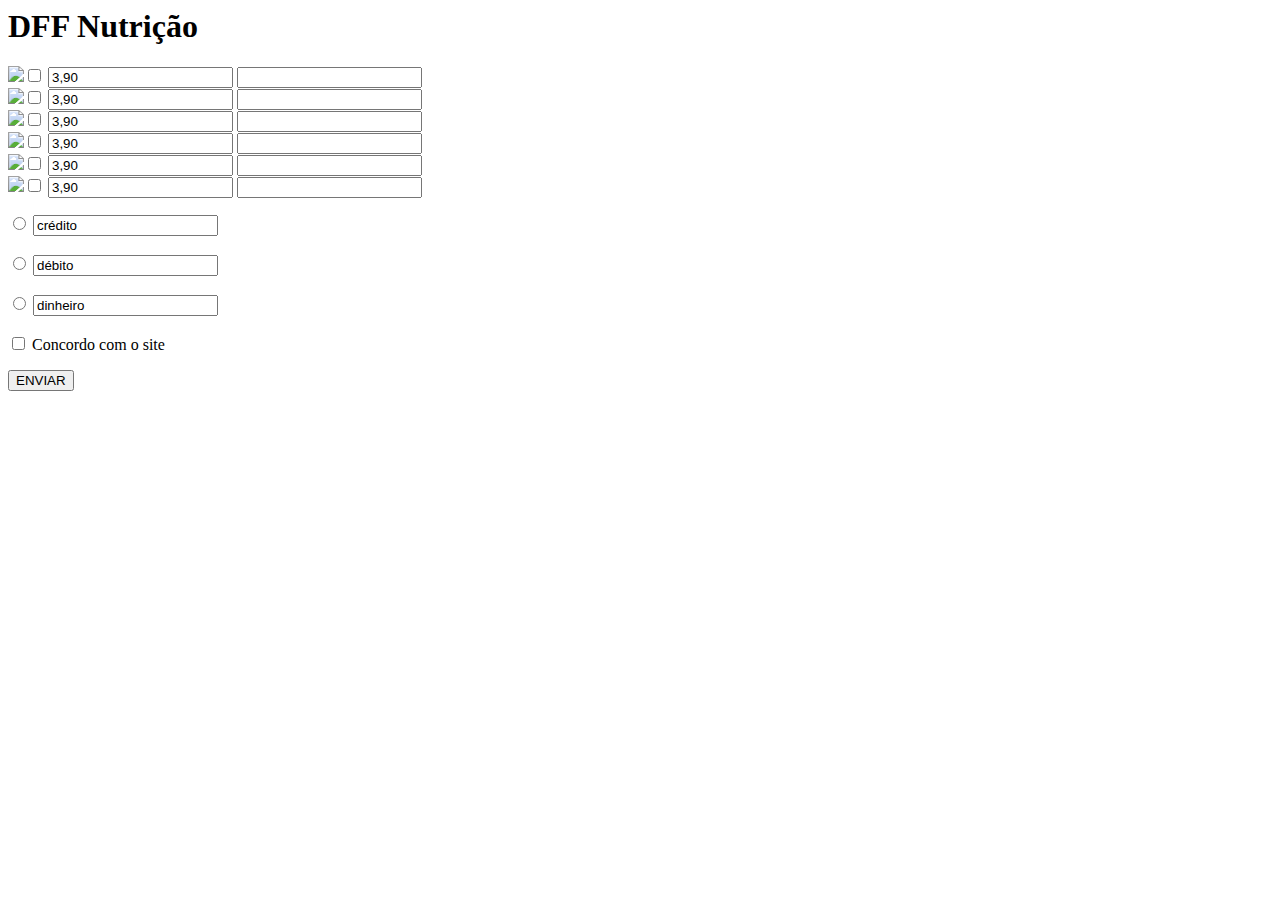
==== compra.html @ 5f51ebdc "Add files via upload" ====
<DOCTYPE html>
<html lang="pt">
<head>

	<meta HTTP-EQUIV="content-type" CONTENT="text/html"; charset="UTF-8"/>
    <meta HTTP-EQUIV="content-language" CONTENT="pt-br"/>
    <meta NAME="author" CONTENT="Danilo Dameluz, Fernanda Cardozo, Fernando Holanda" />
    <meta NAME="description" CONTENT="Trabalho P1"/>
    <meta NAME="keywords" CONTENT="html, css, nutrição, frutas"/>
    <title>DFF Nutrição - Home</title>
    <link rel="shortcut icon" href="imagens/frutas_icone.jpeg">
    <link rel="stylesheet" href="css/reset.css">
    <link rel="stylesheet" href="css/site.css">
    <link rel="stylesheet" href="css/index.css">
    <link rel="stylesheet" href="http://fonts.googleapis.com/css?family=Crimson+Text:400,400italic,600">
    <link rel="stylesheet" href="http://fonts.googleapis.com/css?family=Open+Sans+Condensed:700">
    <link rel="stylesheet" href="http://fonts.googleapis.com/css?family=Shadows+Into+Light">

</head>

<script type="text/javascript" src="validacao.js"></script>

<body>
	<header class="titulo-principal">
        <h1>DFF Nutrição</h1>
    </header>

    <main>
    	<form name="dados" action="#" onsubmit="return validar(this)">
		<p>
			<img class="img" src="imagens/banana.webp"><input type="checkbox" name="banana" value="Banana">
			<input type="text" name="precobanana" value="3,90" readonly>
			<input type="text" name="quantbanana" value="">
			<br>

			<img class="img" src="imagens/melancia.png"><input type="checkbox" name="melancia" value="Melancia">
			<input type="text" name="precomelancia" value="3,90" readonly>
			<input type="text" name="quantmelancia" value="">
			<br>

			<img class="img" src="imagens/abacate.png"><input type="checkbox" name="abacate" value="Abacate">
			<input type="text" name="precoabacate" value="3,90" readonly>
			<input type="text" name="quantabacate" value="">
			<br>

			<img class="img" src="imagens/maracujá.png"><input type="checkbox" name="maracuja" value="Maracuja">
			<input type="text" name="precomaracuja" value="3,90" readonly>
			<input type="text" name="quantmaracuja" value="">
			<br>

			<img class="img" src="imagens/maça.webp"><input type="checkbox" name="maca" value="Maça">
			<input type="text" name="precomaca" value="3,90" readonly>
			<input type="text" name="quantmaca" value="">
			<br>

			<img class="img" src="imagens/limão.png"><input type="checkbox" name="limao" value="Limao">
			<input type="text" name="precolimao" value="3,90" readonly>
			<input type="text" name="quantlimao" value="">
			<br>

		</p>
		<p>
			<input type="radio" name="pagamento" value="crédito">
			<input type="text" name="debito" height="200px" value="crédito" readonly>
			<br>
			<br>
			<input type="radio" name="pagamento" value="débito">
			<input type="text" name="credito" height="200px" value="débito" readonly>
			<br>
			<br>
			<input type="radio" name="pagamento" value="dinheiro">
			<input type="text" name="dinheiro" height="200px" value="dinheiro" readonly>
			<br>
			<br>

			<input type="checkbox" name="concordo" value="sim">
			Concordo com o site
		</p>
		<p>
			<input type="submit" name="enviar" value="ENVIAR">
		</p>
	</form>
    </main>
</body>
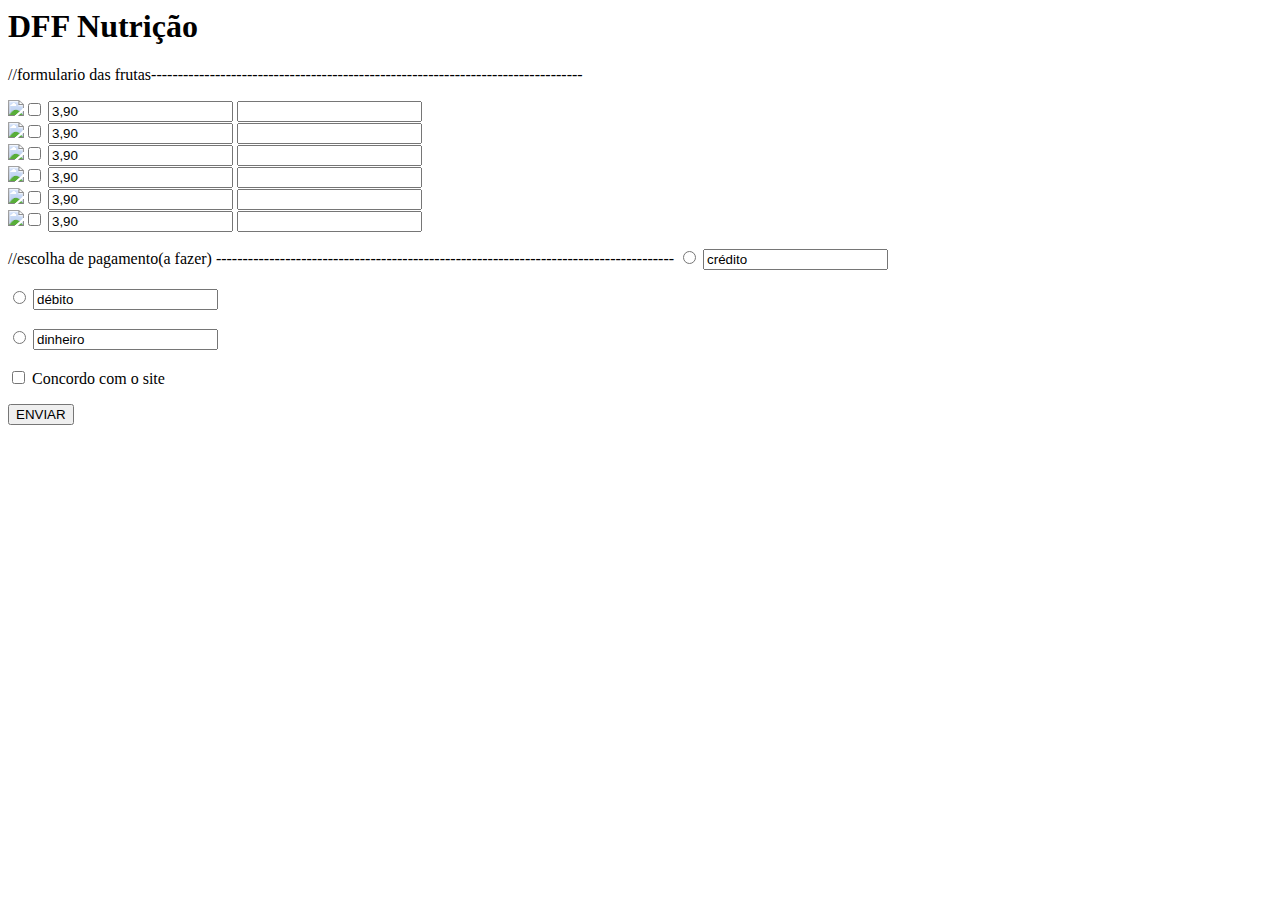
==== commit dfe4f8ae: "Update compra.html" ====
--- a/compra.html
+++ b/compra.html
@@ -26,6 +26,8 @@
     </header>
 
     <main>
+	    //formulario das frutas---------------------------------------------------------------------------------
+	    
     	<form name="dados" action="#" onsubmit="return validar(this)">
 		<p>
 			<img class="img" src="imagens/banana.webp"><input type="checkbox" name="banana" value="Banana">
@@ -60,6 +62,9 @@
 
 		</p>
 		<p>
+			
+		//escolha de pagamento(a fazer) --------------------------------------------------------------------------------------
+			
 			<input type="radio" name="pagamento" value="crédito">
 			<input type="text" name="debito" height="200px" value="crédito" readonly>
 			<br>
@@ -81,4 +86,4 @@
 		</p>
 	</form>
     </main>
-</body>+</body>
